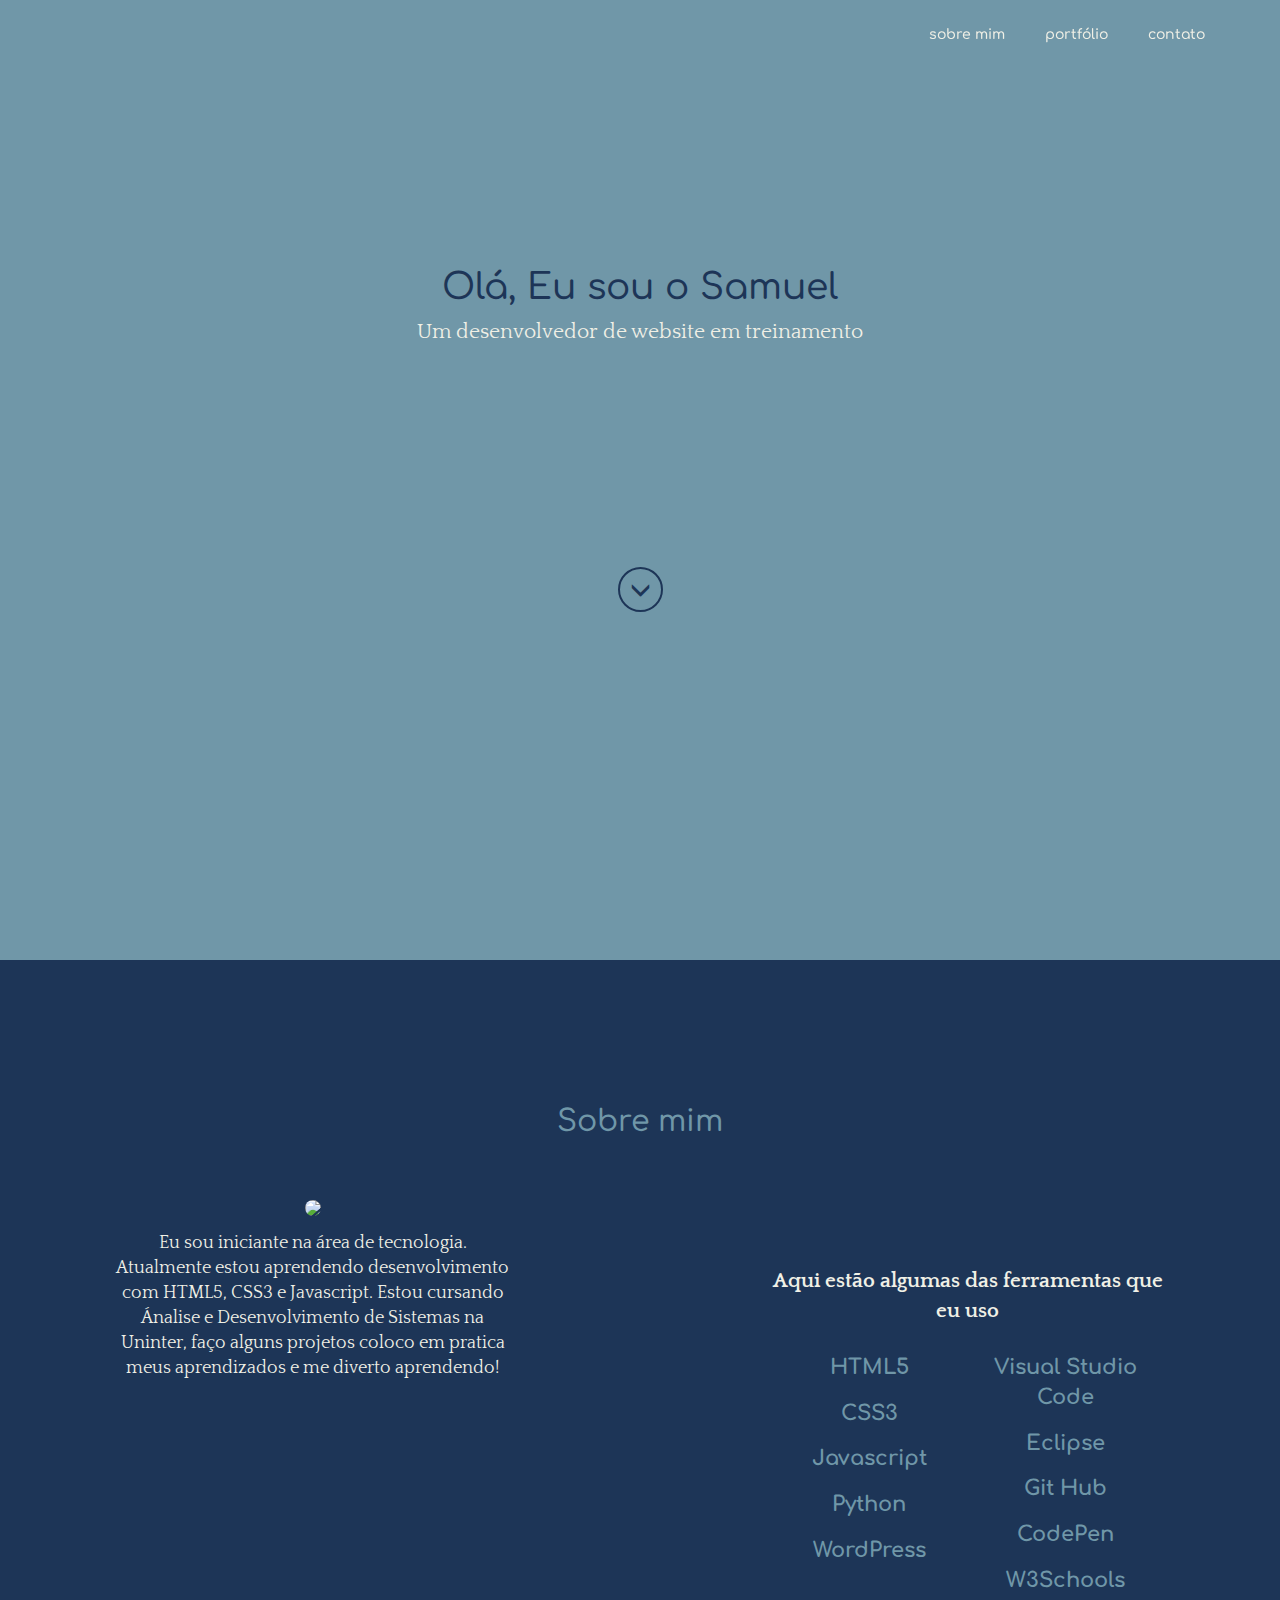
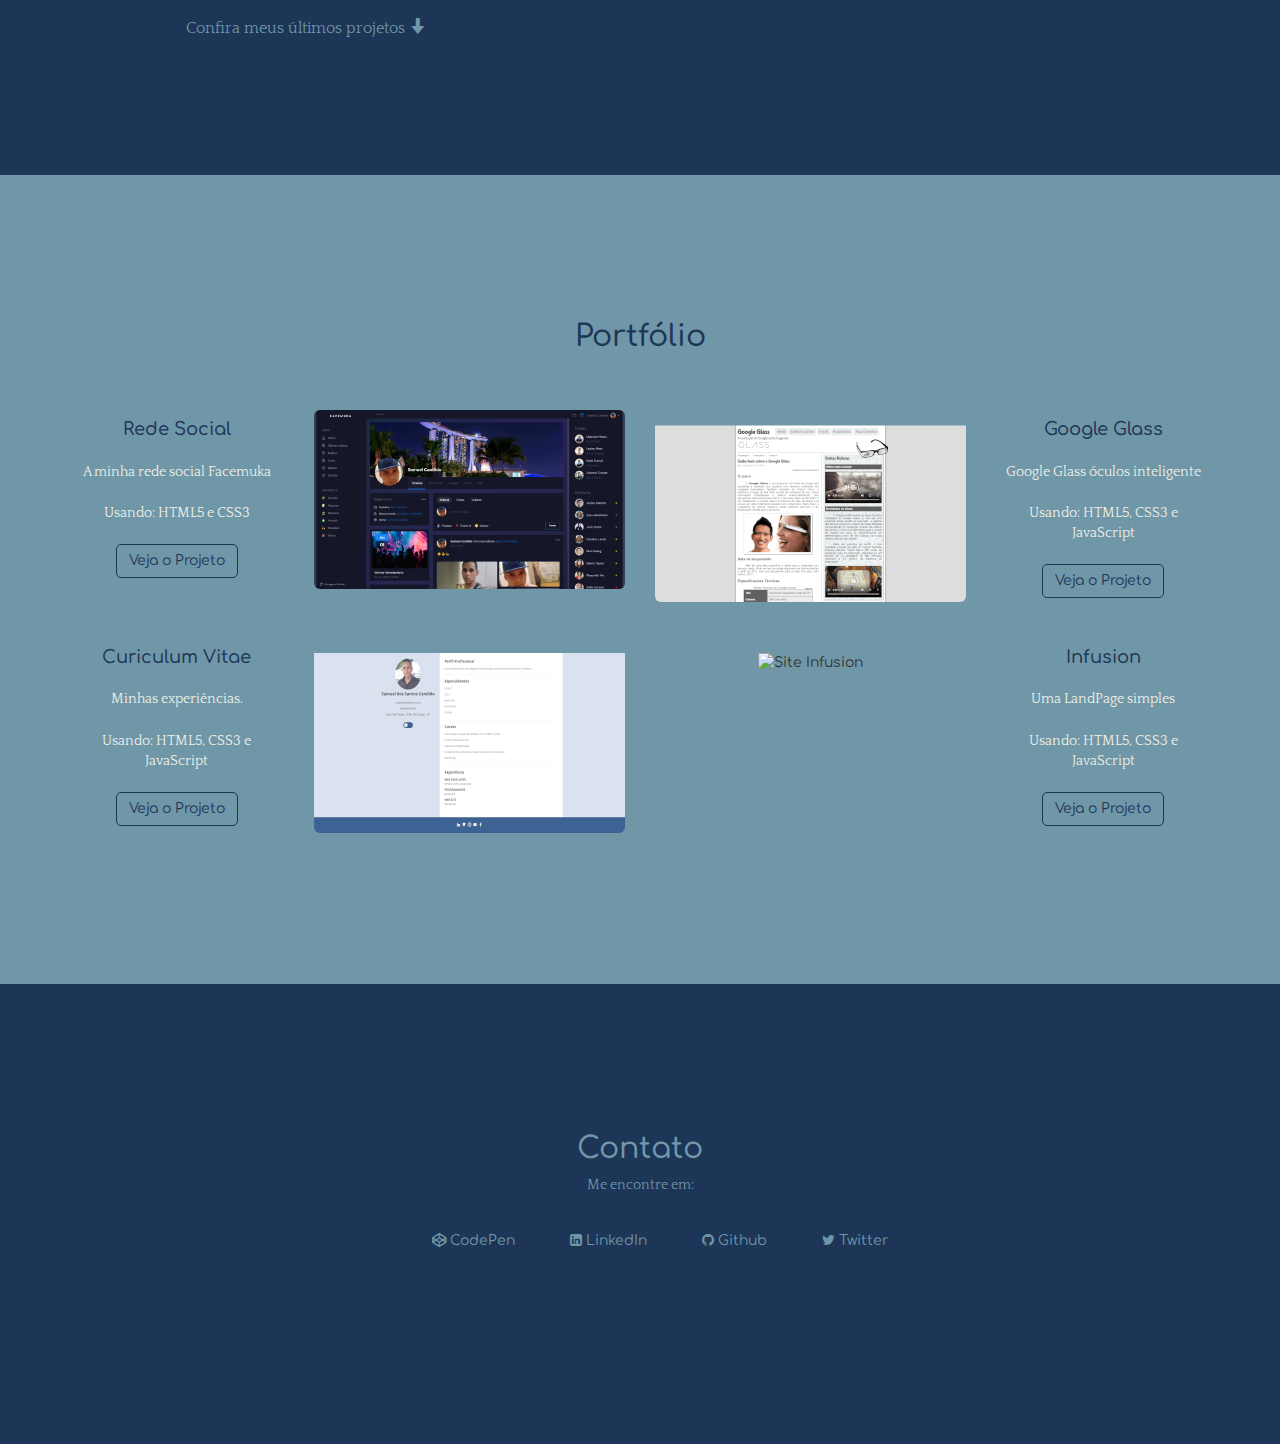
==== index.html @ dc85bf49 "Criando portfólio" ====
<!DOCTYPE html>
<html lang="pt">
<head>
  <meta charset="UTF-8">
  <title>Portfólio Project </title>
  <meta charset="utf-8">
<meta http-equiv="X-UA-Compatible" content="IE=edge"><meta name="viewport" content="width=device-width, initial-scale=1">
<meta name="description" content="">
<meta name="author" content="">
<link rel="stylesheet" href="https://maxcdn.bootstrapcdn.com/font-awesome/4.4.0/css/font-awesome.min.css">
<title>Samuel Candido</title>
<link rel="shortcut icon" href="imagens/portfolio-_3_.ico" type="image/x-icon">
<link rel="stylesheet" href="https://cdnjs.cloudflare.com/ajax/libs/normalize/5.0.0/normalize.min.css">
<link rel='stylesheet' href='https://maxcdn.bootstrapcdn.com/bootstrap/3.3.5/css/bootstrap.min.css'><link rel="stylesheet" href="css/style.css">


</head>
<body>
<!-- parcial:index.parcial.html -->
<body>
    <!-- Barra de navegação fixa -->
    <nav class="navbar navbar-default navbar-fixed-top">
      <div class="container">
        <div class="navbar-header">
          <button type="button" class="navbar-toggle collapsed" data-toggle="collapse" data-target="#navbar" aria-expanded="false" aria-controls="navbar">
            <span class="sr-only">Toggle navigation</span>
            <span class="icon-bar"></span>
            <span class="icon-bar"></span>
            <span class="icon-bar"></span>
          </button>
          <a class="navbar-brand" href="#">Samuel Candido</a>
        </div>
        <div id="navbar" class="collapse navbar-collapse">
          <ul class="nav navbar-nav navbar-right">
            <li id="nav-about"><a href="#about">Sobre mim</a></li>
            <li id="nav-portfolio"><a href="#portfolio">Portfólio</a></li>
            <li id="nav-contact"><a href="#contact">Contato</a></li>
          </ul>
        </div><!--/.colapso de navegação -->
      </div>
    </nav>

    <!-- Iniciar o conteúdo da página -->
    <div class="container-fluid">
      
      <div class="row cover top">
        <div class="col-xs-12">
          <div class="row">
            <div class="col-xs-12 headline">
              <h1 class="text-center">Olá, Eu sou o Samuel</h1>
              <p class="lead text-center">Um desenvolvedor de website em treinamento</p>
            </div>
          </div>
          <div class="row">
            <div class="col-xs-12 center-block text-center">
              <a href="#about"><span id="scrollIcon" class="front-glyph glyphicon glyphicon-menu-down" aria-hidden="true"></span></a>
            </div>
          </div>
        </div>
      </div>
      
      
      <div id="about" class="row cover">
        <h2 class="text-center">Sobre mim</h2>
        <div class="row">
          <div class="col-md-6 text-center about-info">
            <img class="img-circle text-center profile-img" src="../rede-social/imagens/muka1photos2.jpg">
            <p class="text-center">Eu sou iniciante na área de tecnologia. Atualmente estou aprendendo desenvolvimento com HTML5, CSS3 e Javascript. Estou cursando Ánalise e Desenvolvimento de Sistemas na Uninter, faço alguns projetos  coloco em pratica meus aprendizados e me diverto aprendendo!
            </p>
          </div>
          <div class="col-md-6 about-tools">
            <p class="text-center">Aqui estão algumas das ferramentas que eu uso</p>
              <div class="col-xs-6">
                <ul>
                  <li>HTML5</li>
                  <li>CSS3</li>
                  <li>Javascript</li>
                  <li>Python</li>
                  <li>WordPress</li>
                </ul>
              </div>
              <div class="col-xs-6">
                <ul>
                  <li>Visual Studio Code</li>
                  <li>Eclipse</li>
                  <li>Git Hub</li>
                  <li>CodePen</li>
                  <li>W3Schools</li>
                </ul>
              </div>
            
          </div>
          <div class="row break">
            <div class="col-md-6 about-last">
              <p class="text-center"><a href="#portfolio">Confira meus últimos projetos</a> <span class="glyphicon glyphicon-arrow-down"></span></p>
            </div>
          </div>
        </div> 
      </div><!-- FIM #Sobre mim -->

      <div id="portfolio" class="row cover">
        <h2 class="text-center">Portfólio</h2>
        <div class="container">
          <div class="row portfolio-projects"> <!-- Duas linhas de projeto-->
            <div class="col-lg-6"> <!--1º projeto paralelo -->
              <div class="row"> 
                <div class="col-sm-5 text-center">
                  <h4 class="portfolio-projects--title">Rede Social</h4>
                  <p class="portfolio-projects--desc">A minha rede social Facemuka</p>
                  <p class="portfolio-projects--desc">Usando: HTML5 e CSS3</p>
                  <a class="btn btn-rounded portfolio-projects--btn" href="https://muka1993.github.io/rede-social/" role="button">Veja o Projeto</a>
                </div>
                <div class="col-sm-7 text-center">
                  <img class="img-rounded" src="imagens/Rede-Social-rede1.png" alt="Rede Social">
                </div>
              </div>
            </div>
            <div class="col-lg-6"> <!--2º projeto paralelo -->
              <div class="row"> 
                <div class="col-sm-5 text-center pull-right-sm"><!--virado em pequeno, desvirado em grande-->
                  <h4 class="portfolio-projects--title">Google Glass</h4>
                  <p class="portfolio-projects--desc">Google Glass óculos inteligente  </p>
                  <p class="portfolio-projects--desc">Usando: 
                    HTML5, CSS3 e JavaScript</p>
                  <a class="btn btn-rounded portfolio-projects--btn" href="projeto-glass-html5/index.html" role="button">Veja o Projeto</a>
                </div>
                <div class="col-sm-7 text-center pull-right-sm"><!--virado em pequeno, desvirado em grande-->
                  <img class="img-rounded portfolio-projects--image" src="imagens/google-glass.png" alt="Google Glass">
                </div>
              </div>
            </div>
          </div><!--FIM segunda linha do projeto-->

          <div class="row portfolio-projects"> <!-- Linha oposta de dois projetos-->
            <div class="col-lg-6"> <!--1º projeto paralelo --> 
              <div class="row"> 
                <div class="col-sm-5 text-center">
                  <h4 class="portfolio-projects--title">Curiculum Vitae</h4>
                  <p class="portfolio-projects--desc">Minhas experiências.</p>
                  <p class="portfolio-projects--desc">Usando: HTML5, CSS3 e JavaScript</p>
                  <a class="btn btn-rounded portfolio-projects--btn" href="https://muka1993.github.io/curriculum-vitae/" role="button">Veja o Projeto</a>
                </div>
                <div class="col-sm-7 text-center">
                  <img class="img-rounded portfolio-projects--image" src="imagens/curriculum.png" alt="Curriculum Vitae">
                </div>
              </div>
            </div>
            <div class="col-lg-6"> <!--2º projeto paralelo -->
              <div class="row"> 
                <div class="col-sm-5 text-center pull-right-sm"><!--virado em pequeno, desvirando em grande-->
                  <h4 class="portfolio-projects--title">Infusion</h4>
                  <p class="portfolio-projects--desc">Uma LandPage simples</p>
                  <p class="portfolio-projects--desc">Usando: HTML5, CSS3 e JavaScript</p>
                  <a class="btn btn-rounded portfolio-projects--btn" href="https://muka1993.github.io/infusion-site/" role="button">Veja o Projeto</a>
                </div>
                <div class="col-sm-7 text-center pull-right-sm"><!--virado em pequeno, desvirado em grande-->
                  <img class="img-rounded portfolio-projects--image" src="imagens/infusion.png" alt="Site Infusion">
                </div>
              </div>
            </div>
          </div><!--fim da linha oposta de dois projetos-->

        </div>
        </div>
      </div><!-- Fim #Portfólio -->

      <div id="contact" class="row cover bottom">
        <h2 class="text-center contact-header">Contato</h2>
        
        <div class="text-center contact-social-icons">
          <p>Me encontre em:</p>
          <ul class="centered">
            <a href="https://codepen.io/your-work/"><li><i class="fa fa-codepen"></i> CodePen</li></a>
            <a href="https://www.linkedin.com/in/samuel-candido-a23613219/"><li><i class="fa fa-linkedin-square"></i> LinkedIn</li></a>
            <a href="https://github.com/Muka1993"><li><i class="fa fa-github"></i> Github</li></a>
           
            <a href="https://twitter.com/Mukacandido12"><li><i class="fa fa-twitter"></i> Twitter</li></a>
          </ul>
        </p>
        
      </div><!-- Fim #Contato -->

    </div>

    <footer class="footer">
      <div class="container">
      </div>

    </footer>

  </body>
<!-- parcial -->
  <script src='https://cdnjs.cloudflare.com/ajax/libs/jquery/2.1.3/jquery.min.js'></script>
<script src='https://cdnjs.cloudflare.com/ajax/libs/twitter-bootstrap/4.0.0-alpha.6/js/bootstrap.min.js'></script>
<script src='https://cdn.jsdelivr.net/jquery.scrollto/2.1.0/jquery.scrollTo.min.js'></script><script  src="javascript/script.js"></script>


</body>
</html>
---- css/style.css ----
@import url("https://fonts.googleapis.com/css?family=Comfortaa:400,700,300|Quattrocento");



.about-tools ul li, .contact-social-icons ul a li {
  text-align: center; }

.centered {
  float: none;
  margin-left: auto;
  margin-right: auto; }

.break {
  clear: both;
  margin-top: 10px; }

@media (min-width: 768px) {
  .pull-right-sm {
    float: right !important; }

  .pull-left-sm {
    float: left !important; } }
@media (min-width: 992px) {
  .pull-right-md {
    float: right !important; }

  .pull-left-md {
    float: left !important; } }
@media (min-width: 1200px) {
  .pull-right-lg {
    float: right !important; }

  .pull-left-lg {
    float: left !important; } }
* {
  box-sizing: border-box; }

html {
  position: relative;
  margin: 0;
  padding: 0;
  height: 100%; }
  

img {
  width: 100%; }

body {
  height: 100%;
  font-family: "Comfortaa", Helvetica, Arial, sans-serif;
  background-color: #7097a8;
  /* Margem inferior pela altura do rodapé */
  margin-bottom: 60px; 
  
}

h1,
h2,
h3,
h4,
h5 {
  font-family: "Comfortaa", Helvetica, Arial, sans-serif;
  color: #1d3557; }

p {
  font-family: "Quattrocento", sans-serif;
  color: #f0f0e6; }

body > .container-fluid {
  padding: 60px 15px 0; }

.container-fluid .text-muted {
  margin: 20px 0; }

.btn:focus, a:focus {
  outline: none !important; }

.navbar {
  height: 70px;
  background-color: transparent;
  background: transparent;
  border: none;
  color: #f0f0e6;
  z-index: 100;
  margin-bottom: 0;
  border-radius: 0;
  transition: background-color 1s ease 0s; }

.navbar-brand {
  display: none;
  margin-top: 10px;
  color: #f0f0e6;
  font-weight: 400; }

.navbar-default .navbar-nav > li > a {
  color: #f0f0e6;
  font-weight: 500;
  font-size: 1em;
  text-transform: lowercase;
  margin: 10px 5px 5px 5px;
  border-radius: 5px; }
.navbar-default .navbar-nav > li > a:hover, .navbar-default .navbar-nav > li > a:active, .navbar-default .navbar-nav > li > a:focus {
  color: #f0f0e6;
  border: 1px solid #f0f0e6; }
.navbar-default .navbar-nav > li > a:visited {
  color: #f0f0e6;
  text-decoration: none; }
.navbar-default .navbar-nav > .active > a, .navbar-default .navbar-nav > .active > a:hover, .navbar-default .navbar-nav > .active > a:focus {
  background-color: transparent;
  color: #f0f0e6; }
.navbar-default .navbar-toggle {
  border-color: #f0f0e6; }
  .navbar-default .navbar-toggle:hover, .navbar-default .navbar-toggle:focus {
    background-color: #1d3557; }
  .navbar-default .navbar-toggle .icon-bar {
    color: #f0f0e6;
    background-color: #f0f0e6; }
.navbar-default .navbar-collapse.collapse.in ul {
  background-color: #1d3557; }

/* Classe sólida anexada na rolagem após a primeira seção */
.navbar.solid {
  background-color: #1d3557;
  transition: background-color 1s ease 0s;
  box-shadow: 0 0 4px rgba(7, 55, 74, 0.2); }
  .navbar.solid .navbar-brand {
    display: inline-block;
    color: #f0f0e6;
    transition: color 1s ease 0s; }
  .navbar.solid .navbar-nav > li > a {
    color: #f0f0e6;
    transition: color 1s ease 0s; }

.cover {
  padding: 10% 0 10% 0; }
  .cover.top {
    padding: 15% 0 10% 0;
    height: 100vh;
    display: flex;
    background-color: #7097a8; }
  .cover.bottom {
    padding: 10% 0 10% 0; }

.headline {
  padding-top: 6.25em; }
  @media screen and (min-width: 768px) {
    .headline {
      padding-top: 3.75em; } }
  @media screen and (min-width: 992px) {
    .headline {
      padding-top: 1.5625em; } }
  @media screen and (min-width: 1200px) {
    .headline {
      padding-top: 0px; } }

#about {
  background-color: #1d3557; }
  #about h2 {
    color: #7097a8; }

.profile-img {
  margin-bottom: 15px;
  width: 120px; }

.about, .about-info, .about-tools, .about-last {
  padding: 4% 10% 1% 10%;
  font-size: 1.25em; }
  .about-tools {
    padding-top: 4.375em;
    font-weight: 700;
    font-size: 1.5em; }
    @media screen and (min-width: 992px) {
      .about-tools {
        padding-top: 5.625em; } }
    .about-tools ul:first-child {
      padding-left: 0px; }
    .about-tools ul {
      color: #7097a8;
      list-style: none; }
      .about-tools ul li {
        padding-top: 0.75em; }
  .about-last {
    padding-top: 3.125em;
    padding-bottom: 0;
    font-size: 1.125em; }
    @media screen and (min-width: 992px) {
      .about-last {
        padding-top: 0; } }
    .about-last p {
      color: #7097a8; }

  .about-last a {
    color: #7097a8;
  } 
  
  .about-last a:hover {
    text-decoration: none;
   
  }

#portfolio {
  background-color: #7097a8; }
  #portfolio h2 {
    padding-bottom: 1.25em; }

@media screen and (min-width: 768px) {
  .portfolio-projects {
    margin-top: 0.625em; } }
.portfolio-projects--title {
  margin-top: 0.9375em; }
  @media screen and (min-width: 768px) {
    .portfolio-projects--title {
      margin-top: 20%; } }
  @media screen and (min-width: 1200px) {
    .portfolio-projects--title {
      margin-top: 5%; } }
@media screen and (min-width: 768px) {
  .portfolio-projects--desc {
    margin-top: 10%;
    margin-bottom: 10%; } }
.portfolio-projects--btn {
  background: transparent;
  color: #1d3557;
  border: 1px solid #1d3557;
  border-radius: 5px;
  margin-bottom: 1.25em; }
  .portfolio-projects--btn:hover {
    background: #1d3557;
    color: #f0f0e6; }
.portfolio-projects--image {
  margin-bottom: 1.875em;
  padding-top: 5%; }

#contact {
  background-color: #1d3557; }
  #contact h2 {
    color: #7097a8; }

.contact-social-icons p {
  color: #7097a8; }
.contact-social-icons ul a {
  color: #7097a8;
  list-style: none; }
  .contact-social-icons ul a:hover {
    color: #f0f0e6; }
  .contact-social-icons ul a li {
    display: inline-block;
    padding: 2%; }

.footer {
  bottom: 0;
  width: 100%;
  /* Defina a altura fixa do rodapé aqui */
  height: 30px;
  background-color: #1d3557;
  color: #f0f0e6; }

#scrollIcon, #scrollTopIcon {
  margin-top: 200px;
  padding: 10px;
  font-size: 1.5em;
  color: #1d3557;
  border: solid 2px #1d3557;
  border-radius: 50%; }

#scrollTopIcon {
  margin-top: 10px;
  font-size: 1em;
  color: #f0f0e6;
  border-color: #f0f0e6; }

.back-to-top {
  display: none; }
  .back-to-top.visible {
    display: block; 
  }
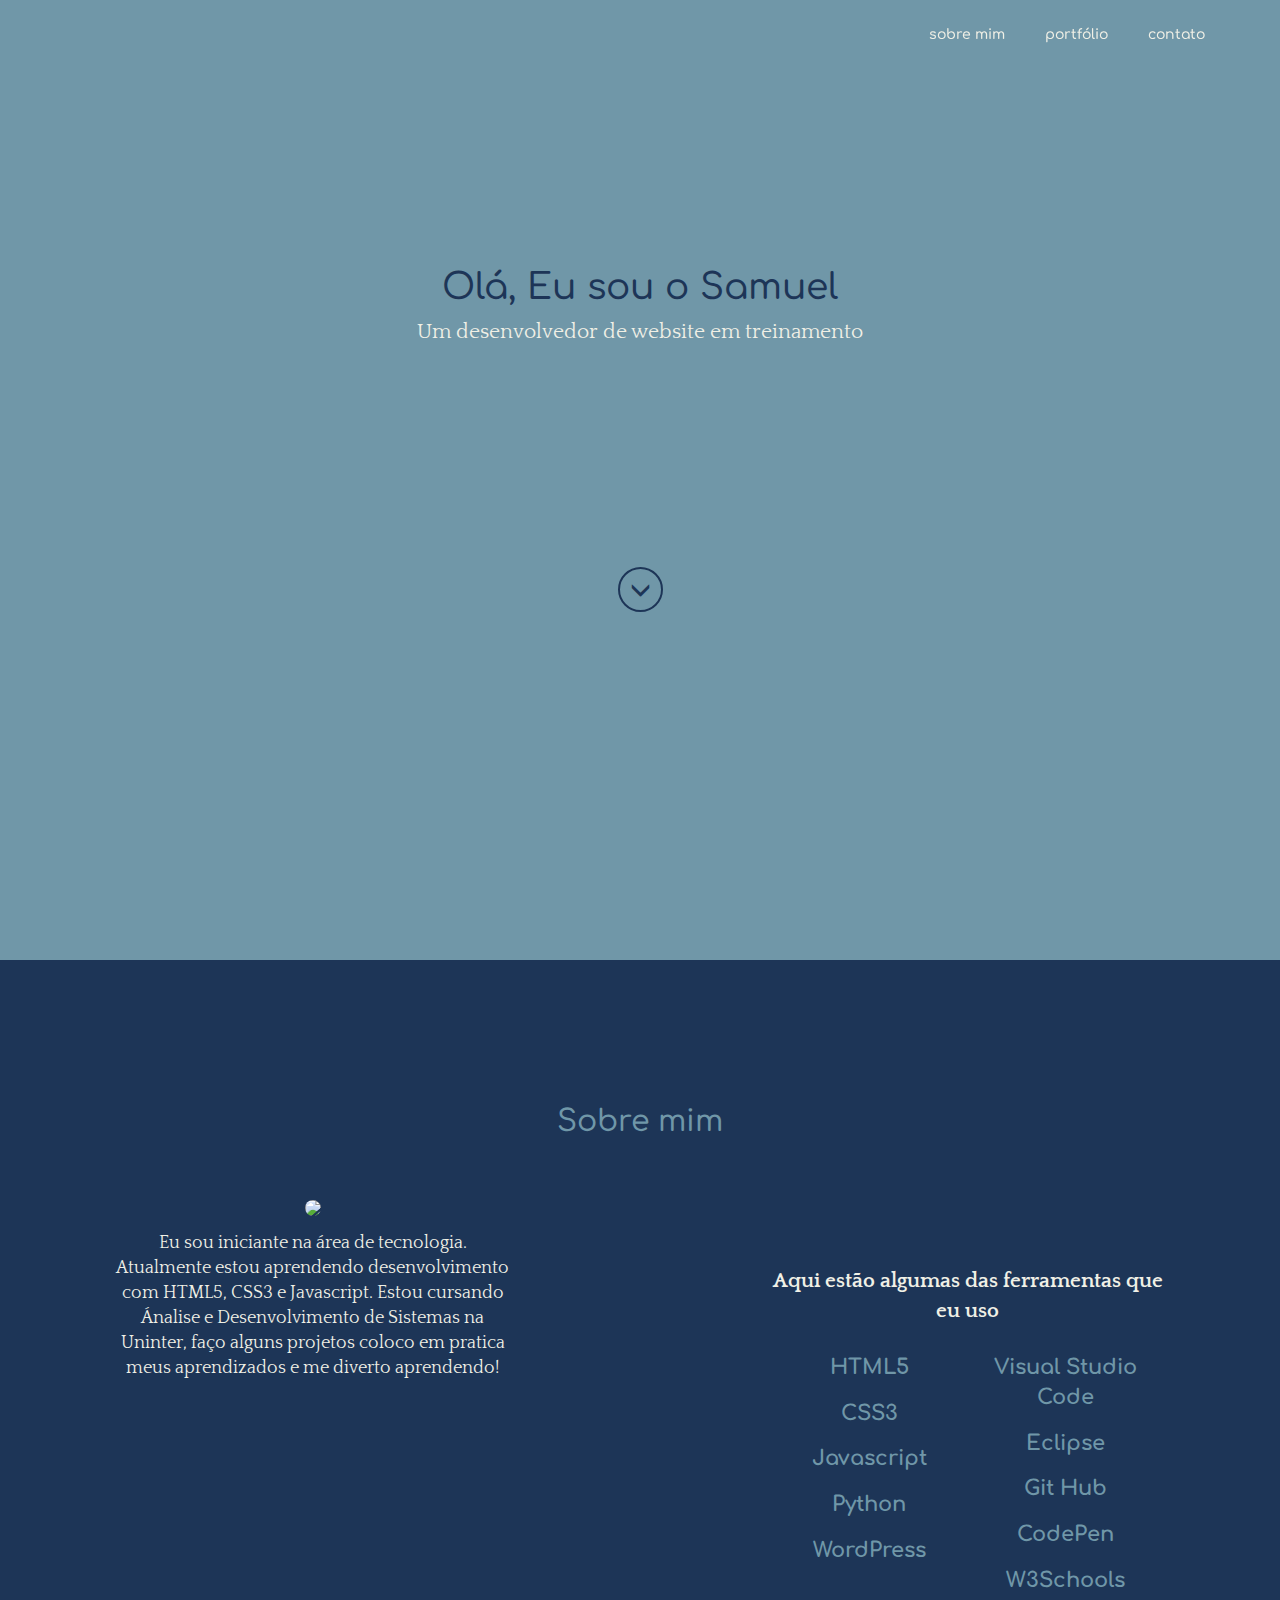
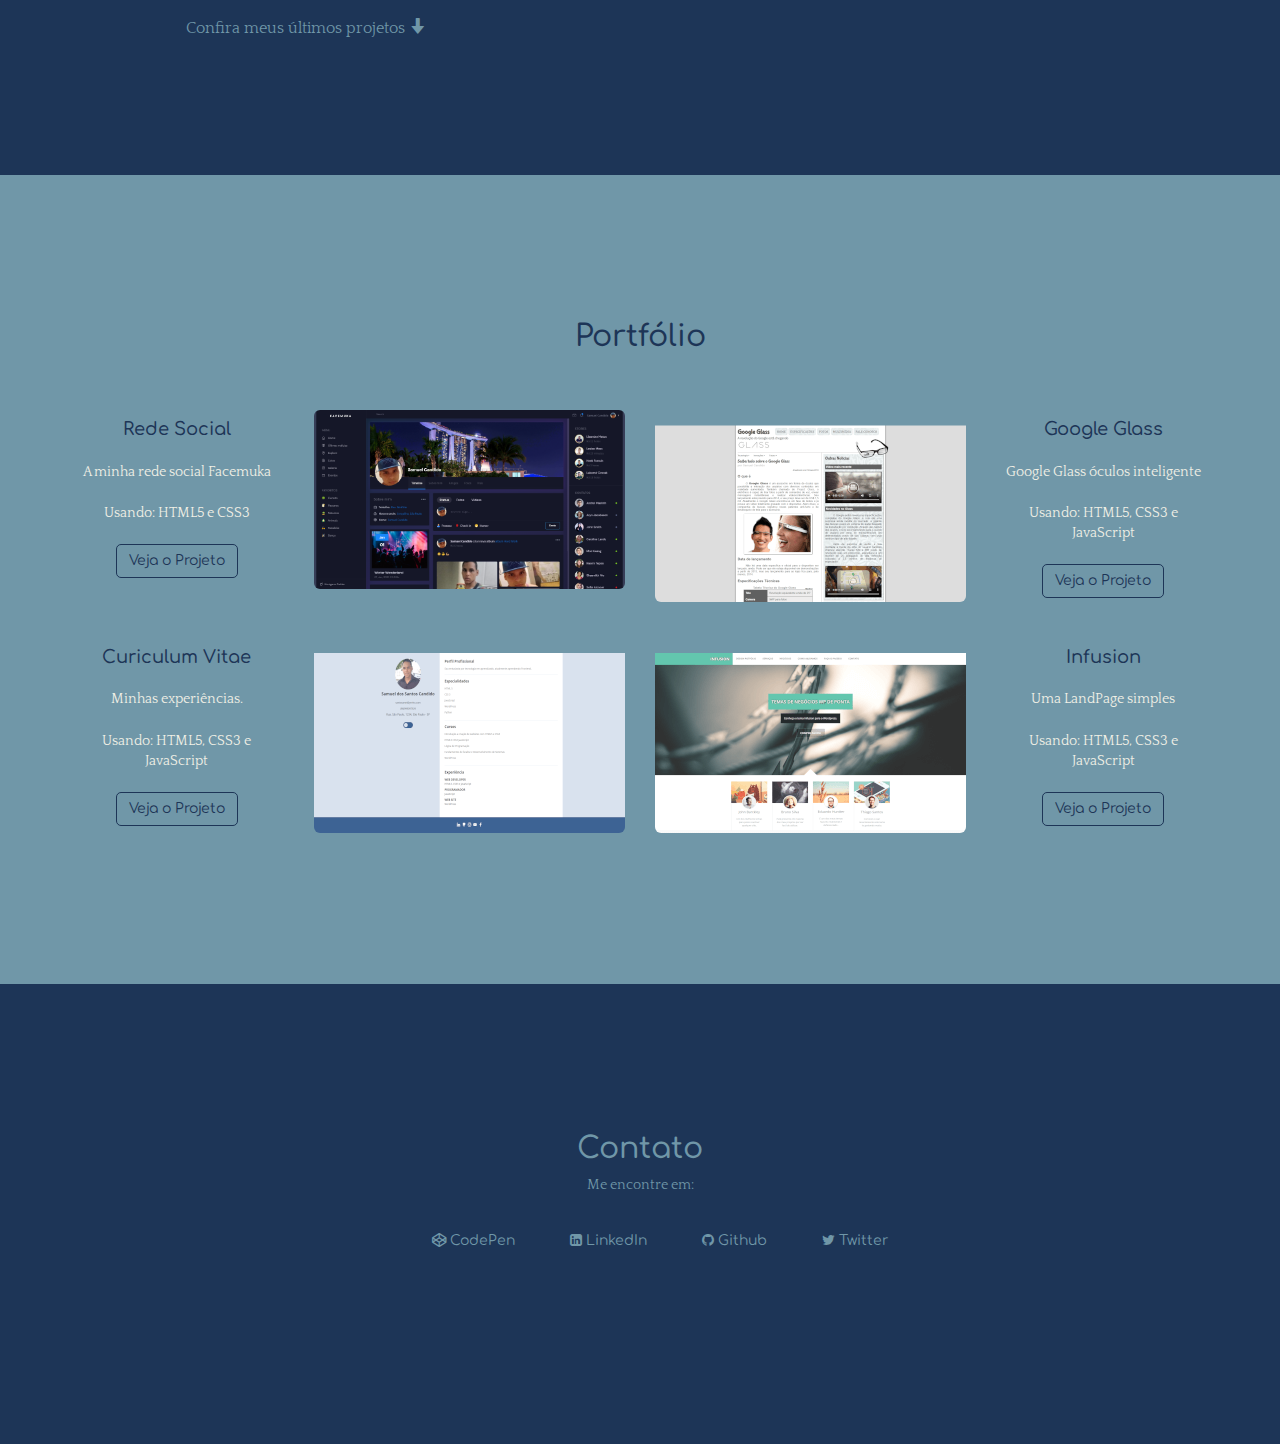
==== commit 1104a697: "Atualizando o index" ====
--- a/index.html
+++ b/index.html
@@ -122,7 +122,7 @@
                   <p class="portfolio-projects--desc">Google Glass óculos inteligente  </p>
                   <p class="portfolio-projects--desc">Usando: 
                     HTML5, CSS3 e JavaScript</p>
-                  <a class="btn btn-rounded portfolio-projects--btn" href="projeto-glass-html5/index.html" role="button">Veja o Projeto</a>
+                  <a class="btn btn-rounded portfolio-projects--btn" href="https://muka1993.github.io/google-glass/" role="button">Veja o Projeto</a>
                 </div>
                 <div class="col-sm-7 text-center pull-right-sm"><!--virado em pequeno, desvirado em grande-->
                   <img class="img-rounded portfolio-projects--image" src="imagens/google-glass.png" alt="Google Glass">
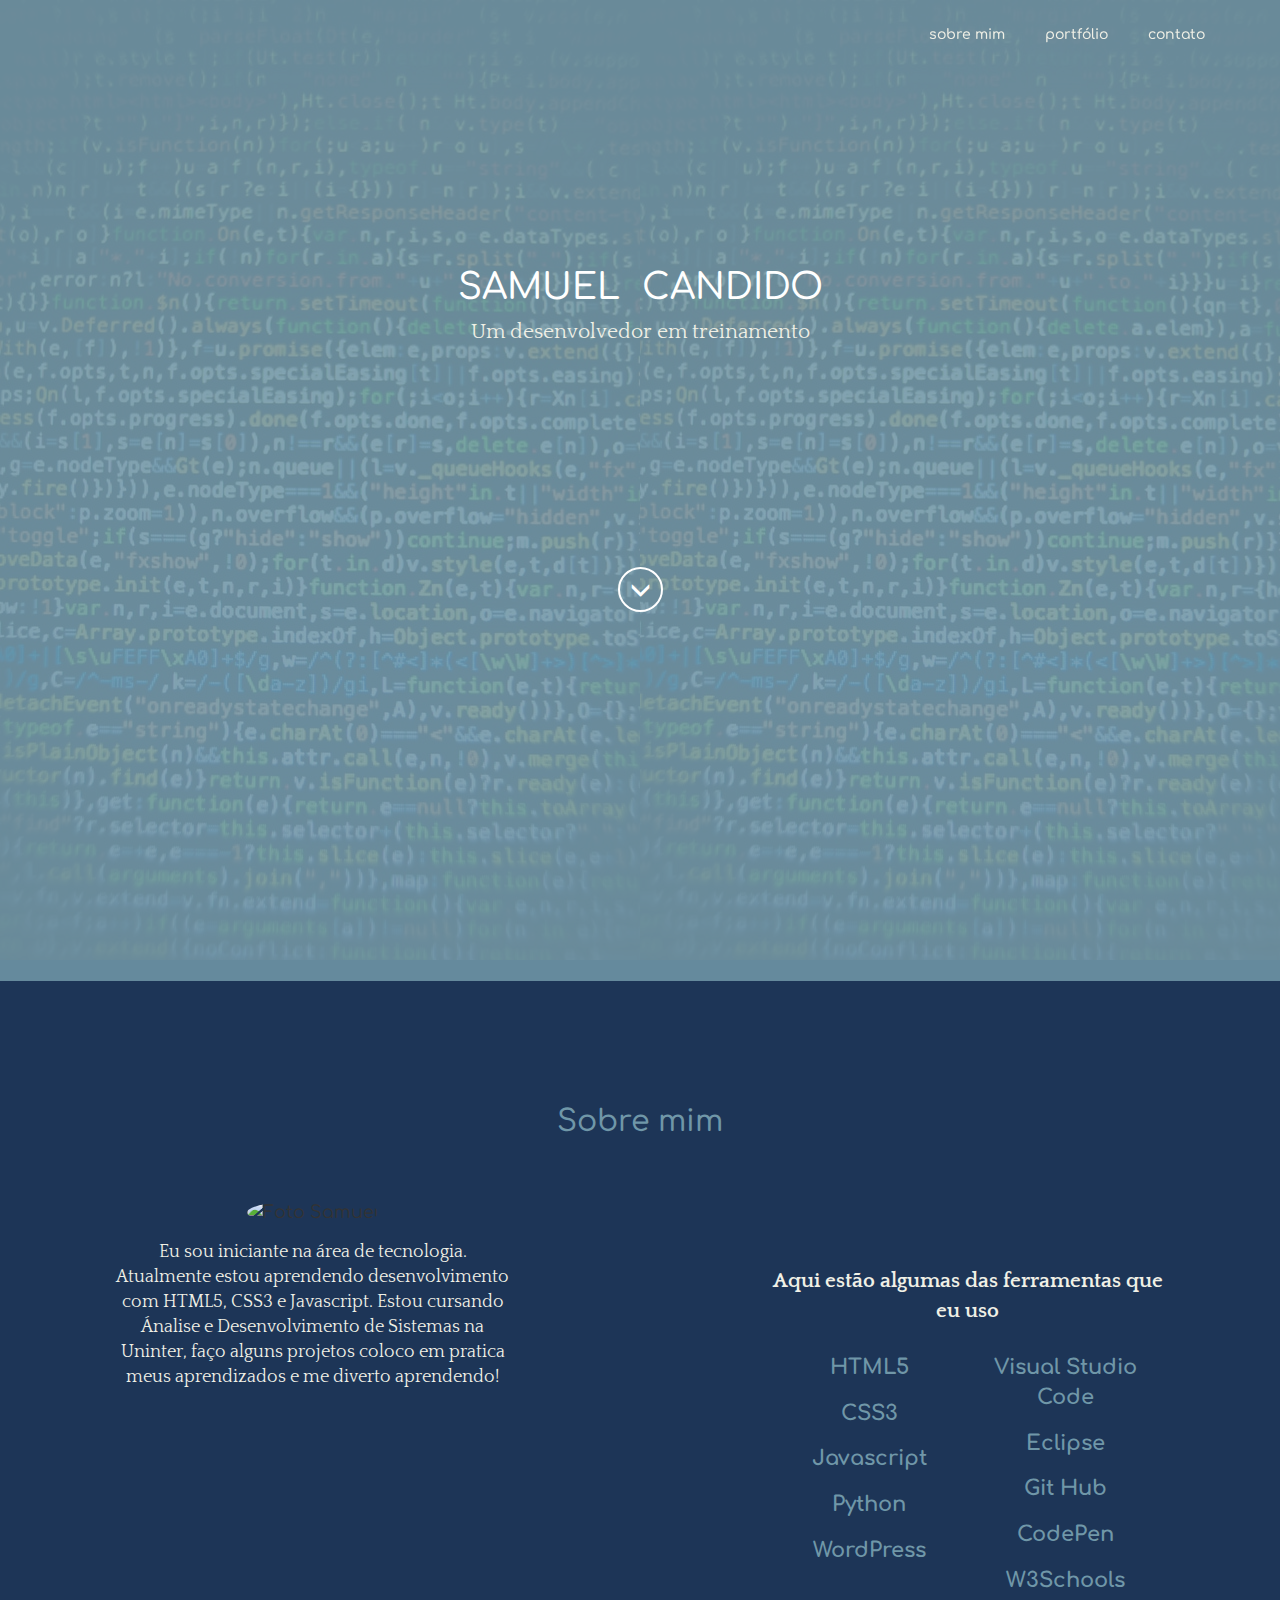
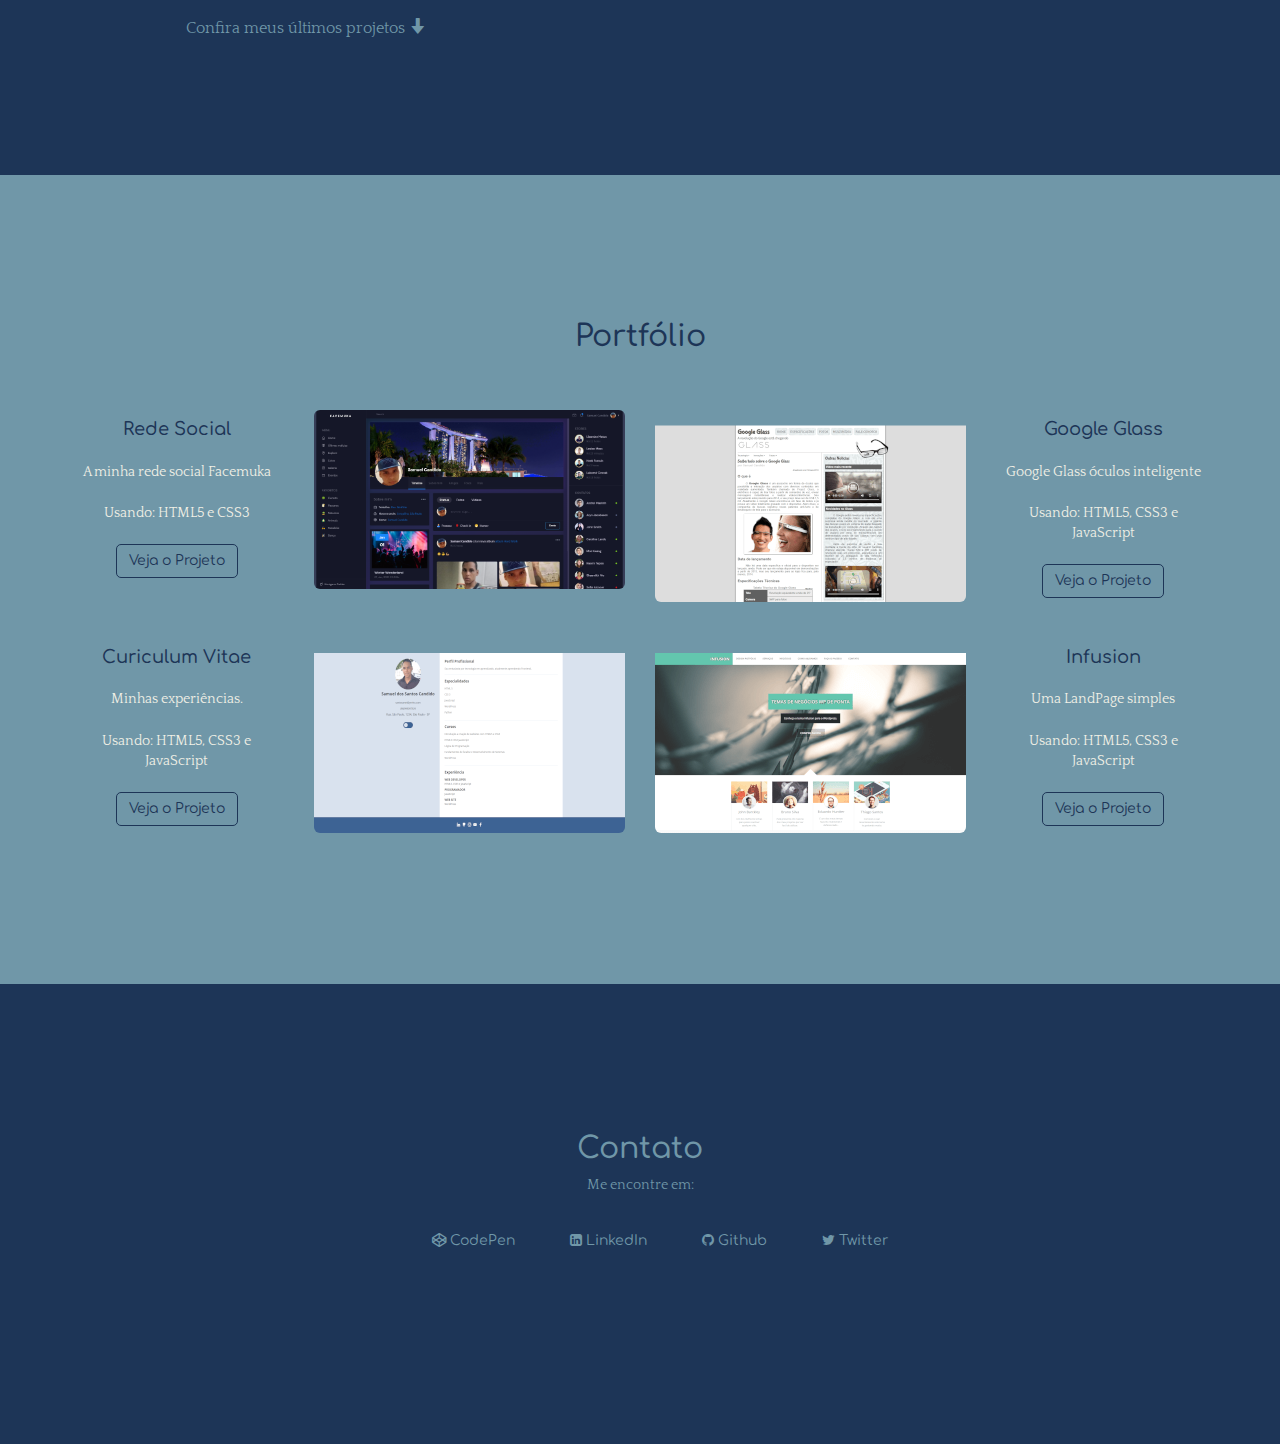
==== commit 4abd5c1e: "Atualizando" ====
--- a/index.html
+++ b/index.html
@@ -47,8 +47,8 @@
         <div class="col-xs-12">
           <div class="row">
             <div class="col-xs-12 headline">
-              <h1 class="text-center">Olá, Eu sou o Samuel</h1>
-              <p class="lead text-center">Um desenvolvedor de website em treinamento</p>
+              <h1 class="text-center">SAMUEL&nbsp; CANDIDO</h1>
+              <p class="lead text-center">Um desenvolvedor em treinamento</p>
             </div>
           </div>
           <div class="row">
@@ -64,7 +64,7 @@
         <h2 class="text-center">Sobre mim</h2>
         <div class="row">
           <div class="col-md-6 text-center about-info">
-            <img class="img-circle text-center profile-img" src="../rede-social/imagens/muka1photos2.jpg">
+            <img class="img-circle text-center profile-img" src="../rede-social/imagens/muka1photos2.jpg" alt="Foto Samuel">
             <p class="text-center">Eu sou iniciante na área de tecnologia. Atualmente estou aprendendo desenvolvimento com HTML5, CSS3 e Javascript. Estou cursando Ánalise e Desenvolvimento de Sistemas na Uninter, faço alguns projetos  coloco em pratica meus aprendizados e me diverto aprendendo!
             </p>
           </div>
@@ -119,7 +119,7 @@
               <div class="row"> 
                 <div class="col-sm-5 text-center pull-right-sm"><!--virado em pequeno, desvirado em grande-->
                   <h4 class="portfolio-projects--title">Google Glass</h4>
-                  <p class="portfolio-projects--desc">Google Glass óculos inteligente  </p>
+                  <p class="portfolio-projects--desc">Google Glass óculos inteligente</p>
                   <p class="portfolio-projects--desc">Usando: 
                     HTML5, CSS3 e JavaScript</p>
                   <a class="btn btn-rounded portfolio-projects--btn" href="https://muka1993.github.io/google-glass/" role="button">Veja o Projeto</a>
--- a/css/style.css
+++ b/css/style.css
@@ -16,22 +16,22 @@
 
 @media (min-width: 768px) {
   .pull-right-sm {
-    float: right !important; }
+    float: right; }
 
   .pull-left-sm {
-    float: left !important; } }
+    float: left; } }
 @media (min-width: 992px) {
   .pull-right-md {
-    float: right !important; }
+    float: right; }
 
   .pull-left-md {
-    float: left !important; } }
+    float: left; } }
 @media (min-width: 1200px) {
   .pull-right-lg {
-    float: right !important; }
+    float: right; }
 
   .pull-left-lg {
-    float: left !important; } }
+    float: left; } }
 * {
   box-sizing: border-box; }
 
@@ -48,13 +48,14 @@
 body {
   height: 100%;
   font-family: "Comfortaa", Helvetica, Arial, sans-serif;
-  background-color: #7097a8;
   /* Margem inferior pela altura do rodapé */
   margin-bottom: 60px; 
-  
 }
 
-h1,
+h1 {
+  color: #fff;
+}
+
 h2,
 h3,
 h4,
@@ -72,8 +73,26 @@
 .container-fluid .text-muted {
   margin: 20px 0; }
 
+  .container-fluid {
+    background-image: url(/imagens/code.jpg);
+    
+  }
+
+  .container-fluid::before {
+    position: absolute;
+  top: 0px;
+  bottom: 0;
+  left: 0;
+  right: 0;
+  height: 109%;
+  width: 100%;
+  opacity: 1;
+  transition: .5s ease;
+  background-color: #7097a8de;
+  }
+
 .btn:focus, a:focus {
-  outline: none !important; }
+  outline: none; }
 
 .navbar {
   height: 70px;
@@ -137,7 +156,7 @@
     padding: 15% 0 10% 0;
     height: 100vh;
     display: flex;
-    background-color: #7097a8; }
+     }
   .cover.bottom {
     padding: 10% 0 10% 0; }
 
@@ -161,6 +180,8 @@
 .profile-img {
   margin-bottom: 15px;
   width: 120px; }
+
+
 
 .about, .about-info, .about-tools, .about-last {
   padding: 4% 10% 1% 10%;
@@ -259,9 +280,11 @@
   margin-top: 200px;
   padding: 10px;
   font-size: 1.5em;
-  color: #1d3557;
-  border: solid 2px #1d3557;
+  color: #fff;
+  border: solid 2px #fff;
   border-radius: 50%; }
+
+  
 
 #scrollTopIcon {
   margin-top: 10px;
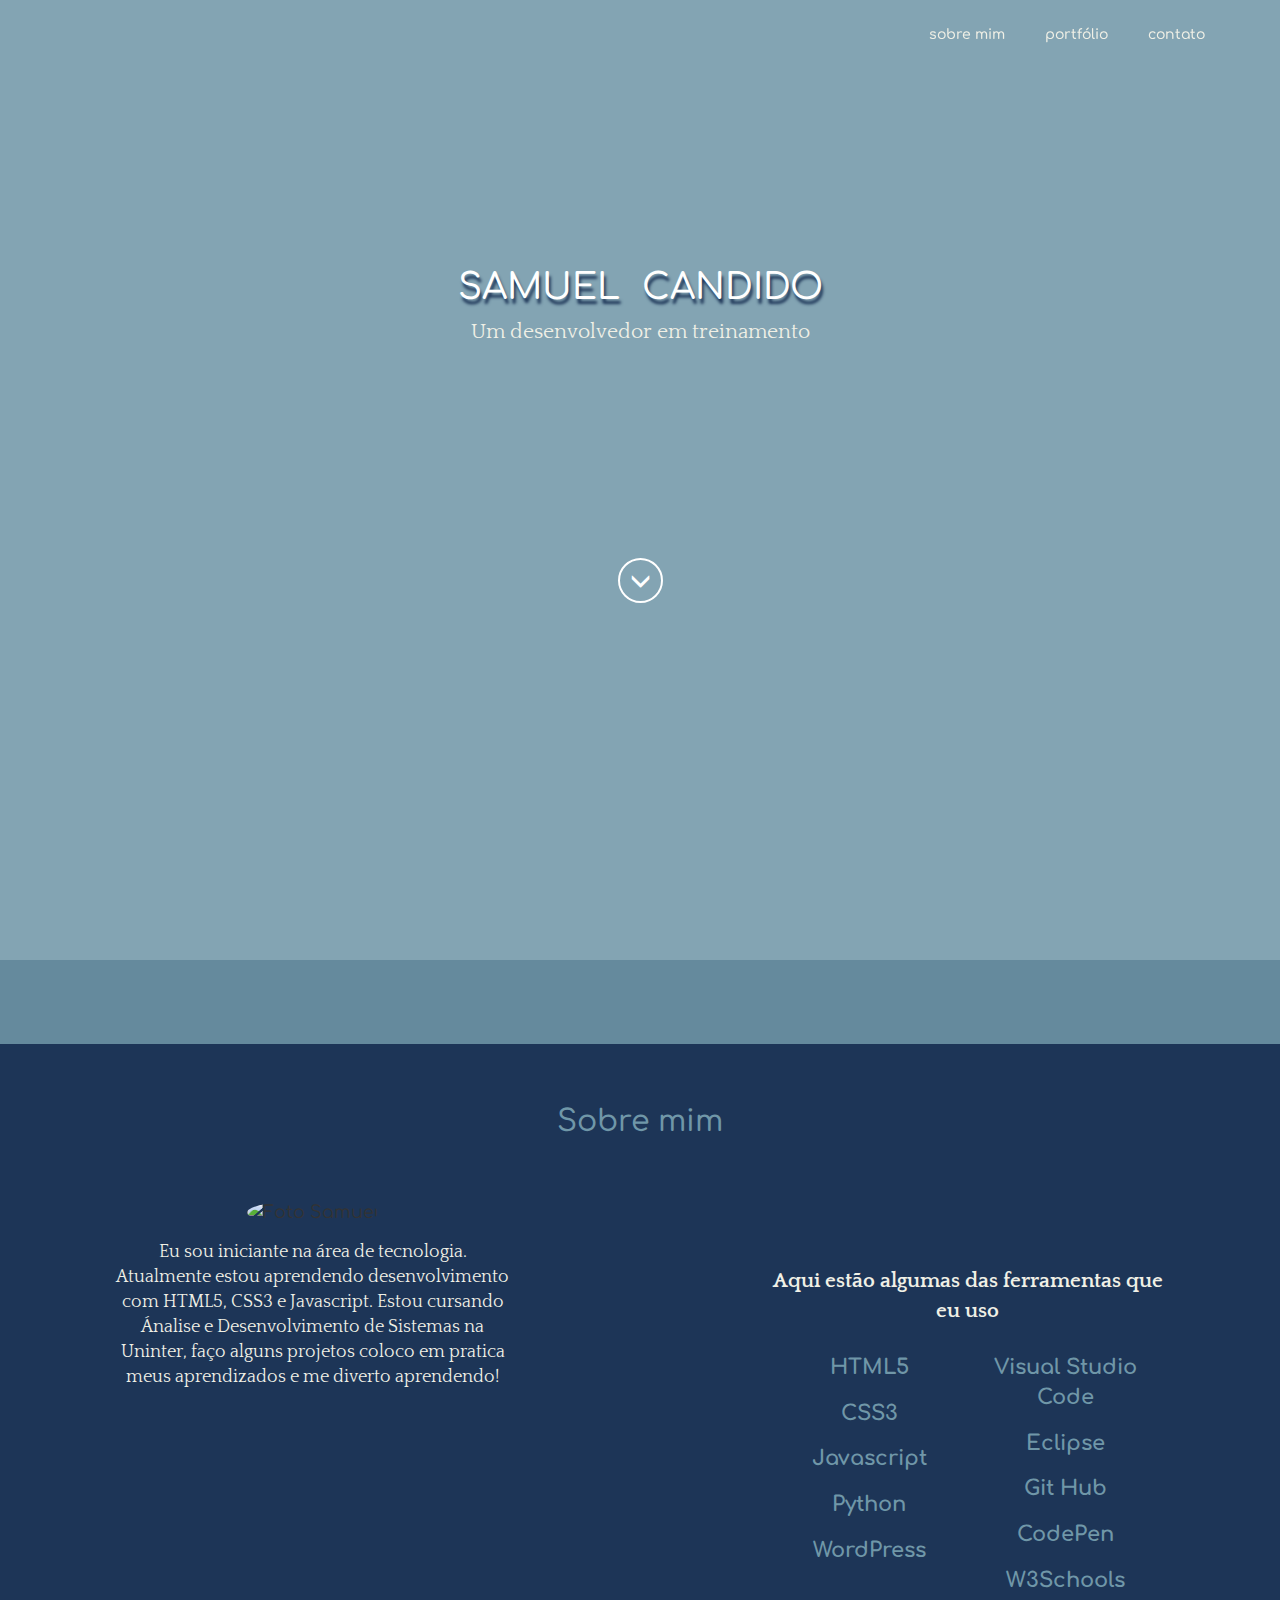
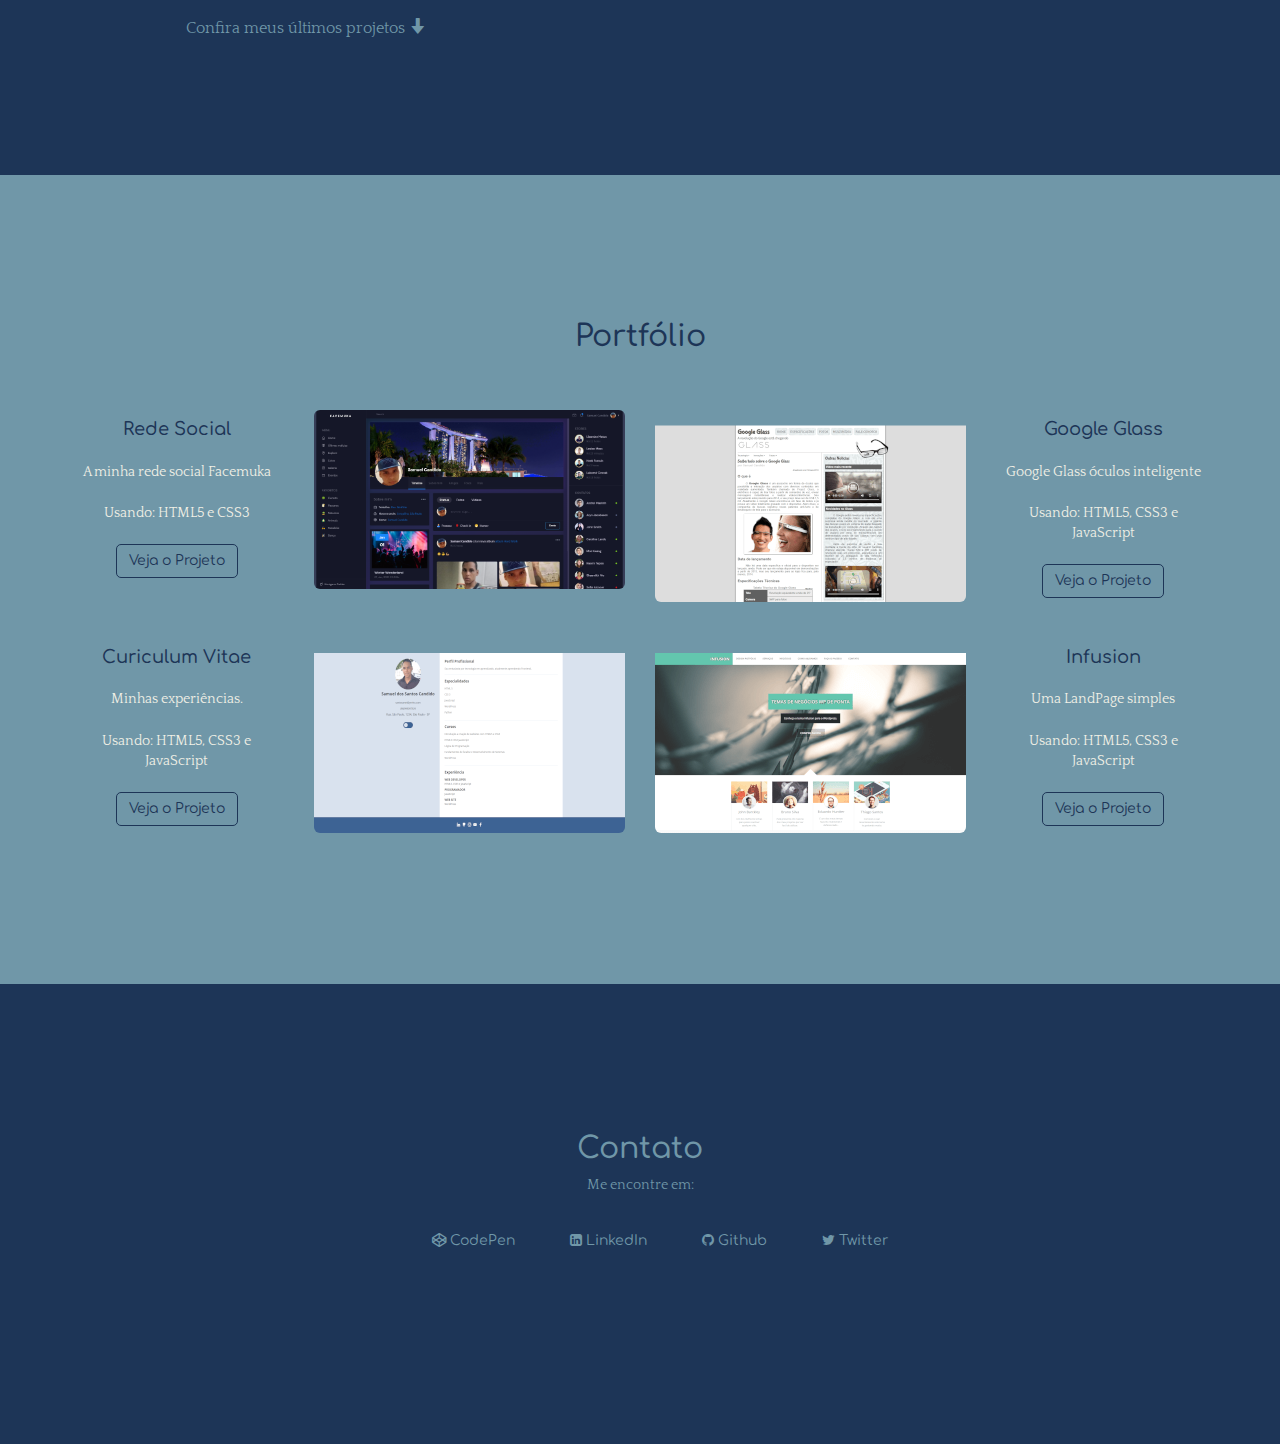
==== commit 2466c9a7: "Melhorando o código" ====
--- a/index.html
+++ b/index.html
@@ -48,7 +48,7 @@
           <div class="row">
             <div class="col-xs-12 headline">
               <h1 class="text-center">SAMUEL&nbsp; CANDIDO</h1>
-              <p class="lead text-center">Um desenvolvedor em treinamento</p>
+              <p class="lead-text-center">Um desenvolvedor em treinamento</p>
             </div>
           </div>
           <div class="row">
--- a/css/style.css
+++ b/css/style.css
@@ -39,11 +39,13 @@
   position: relative;
   margin: 0;
   padding: 0;
-  height: 100%; }
+  height: 100%;
+  overflow-x: hidden; 
+}
   
-
 img {
-  width: 100%; }
+  width: 100%; 
+}
 
 body {
   height: 100%;
@@ -54,6 +56,7 @@
 
 h1 {
   color: #fff;
+  text-shadow: 2px 5px 3px #1d3557;;
 }
 
 h2,
@@ -68,13 +71,14 @@
   color: #f0f0e6; }
 
 body > .container-fluid {
-  padding: 60px 15px 0; }
+  padding: 60px 15px 0; 
+}
 
 .container-fluid .text-muted {
   margin: 20px 0; }
 
   .container-fluid {
-    background-image: url(/imagens/code.jpg);
+    background-image: url(https://raw.githubusercontent.com/Muka1993/portfolio/main/imagens/code.jpg);
     
   }
 
@@ -84,12 +88,28 @@
   bottom: 0;
   left: 0;
   right: 0;
-  height: 109%;
+  height: 100%;
   width: 100%;
   opacity: 1;
   transition: .5s ease;
   background-color: #7097a8de;
   }
+
+  @media screen and (min-width: 320px)  {  
+    .container-fluid::before {
+      height: 116%;
+    }
+    html {
+      overflow-x: hidden;
+    }
+
+    .lead-text-center  {
+      font-size: 21px;
+      text-align: center;
+    } 
+  }
+
+/* FIM DAS QUERIES */
 
 .btn:focus, a:focus {
   outline: none; }
@@ -128,7 +148,15 @@
   background-color: transparent;
   color: #f0f0e6; }
 .navbar-default .navbar-toggle {
-  border-color: #f0f0e6; }
+  border-color: #f0f0e6; 
+  right: 10px;
+}
+  .navbar-default .navbar-toggle {
+    border-color: #f0f0e6;
+    right: 18px;
+  }  
+  
+
   .navbar-default .navbar-toggle:hover, .navbar-default .navbar-toggle:focus {
     background-color: #1d3557; }
   .navbar-default .navbar-toggle .icon-bar {
@@ -180,7 +208,6 @@
 .profile-img {
   margin-bottom: 15px;
   width: 120px; }
-
 
 
 .about, .about-info, .about-tools, .about-last {
@@ -284,8 +311,6 @@
   border: solid 2px #fff;
   border-radius: 50%; }
 
-  
-
 #scrollTopIcon {
   margin-top: 10px;
   font-size: 1em;
